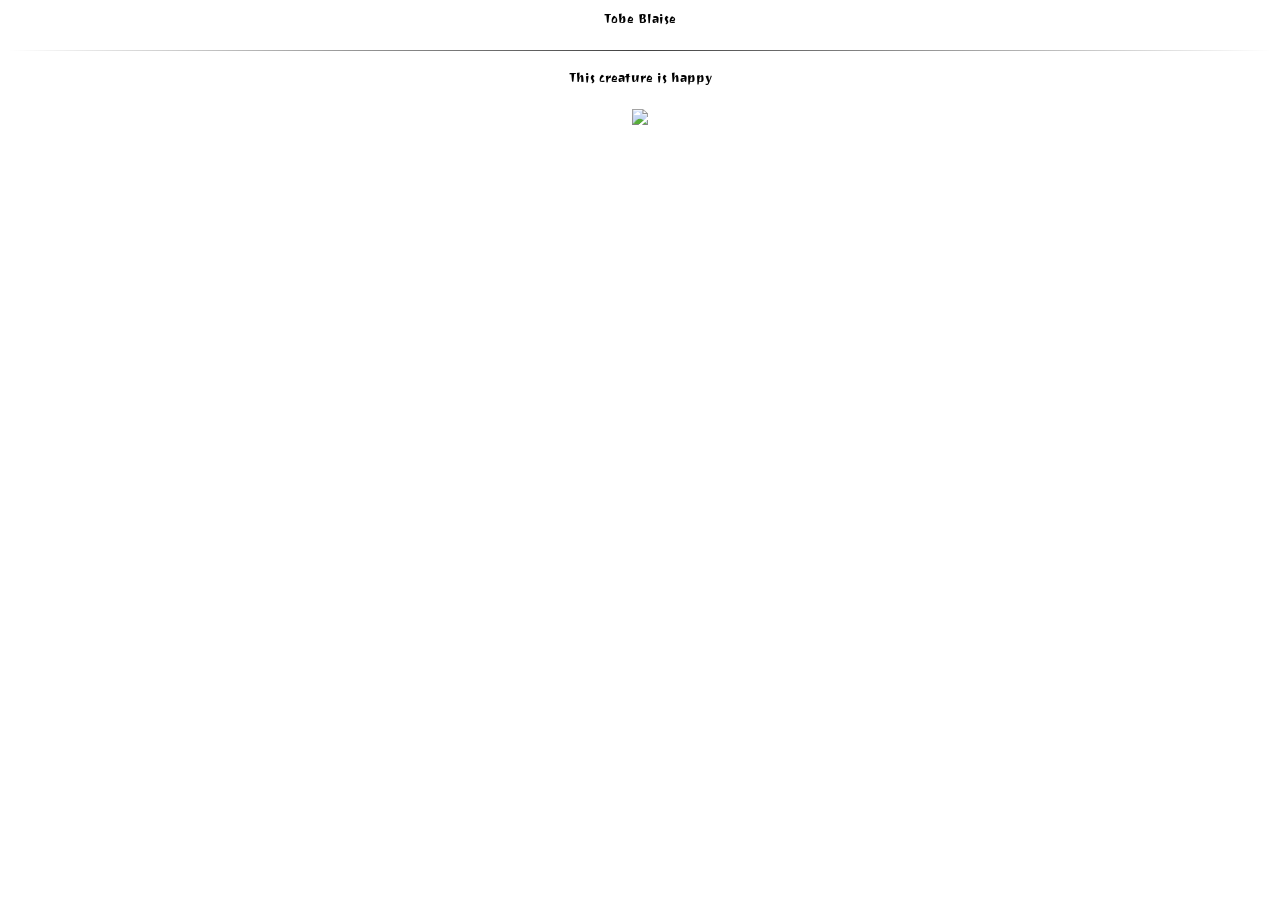
==== Week1/index.html @ 12c1a9c7 "Add index to week-1" ====
<html>
<head>
<title> Web! 2 class 
</title>
<link href="https://fonts.googleapis.com/css?family=Ravi+Prakash" rel="stylesheet">
<style type "text/css">
p {font-family: 'Ravi Prakash', cursive;}
.title { front-size: 50px

}
img {
	border-bottom-left-radius: 90px
	
	border-top-right-radius: 90;
}
hr {
	   border: 0;
    height: 1px;
    background-image: linear-gradient(to right, rgba(0, 0, 0, 0), rgba(0, 0, 0, 0.75), rgba(0, 0, 0, 0));
}
</style>
</head>
<body>
<center>
 <p class="title">Tobe Blaise</p>
 <hr>
 <p>This creature is happy</p>
  <img src="https://s3.amazonaws.com/codecademy-content/courses/web-101/web101-image_brownbear.jpg" />
</center>

</body>
</html>
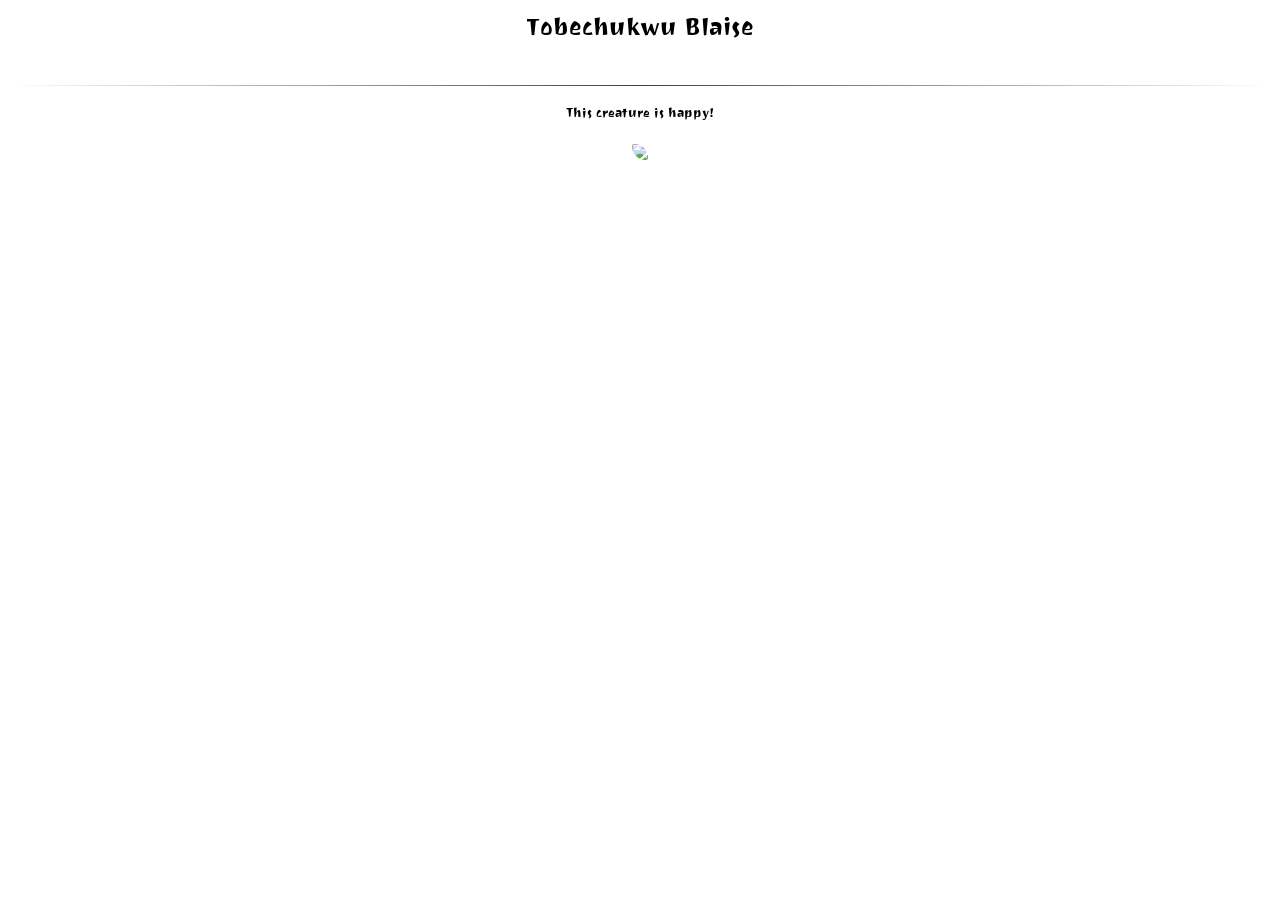
==== commit dcb23945: "no message" ====
--- a/Week1/index.html
+++ b/Week1/index.html
@@ -9,23 +9,25 @@
 .title { front-size: 50px
 
 }
-img {
-	border-bottom-left-radius: 90px
+img{
+	border-radius: 15px 90px 15px 90px; 
 	
-	border-top-right-radius: 90;
 }
 hr {
 	   border: 0;
     height: 1px;
     background-image: linear-gradient(to right, rgba(0, 0, 0, 0), rgba(0, 0, 0, 0.75), rgba(0, 0, 0, 0));
 }
+.title { font-size:30;
+
+}
 </style>
 </head>
 <body>
 <center>
- <p class="title">Tobe Blaise</p>
+ <p class="title">Tobechukwu Blaise</p>
  <hr>
- <p>This creature is happy</p>
+ <p>This creature is happy!</p>
   <img src="https://s3.amazonaws.com/codecademy-content/courses/web-101/web101-image_brownbear.jpg" />
 </center>
 
